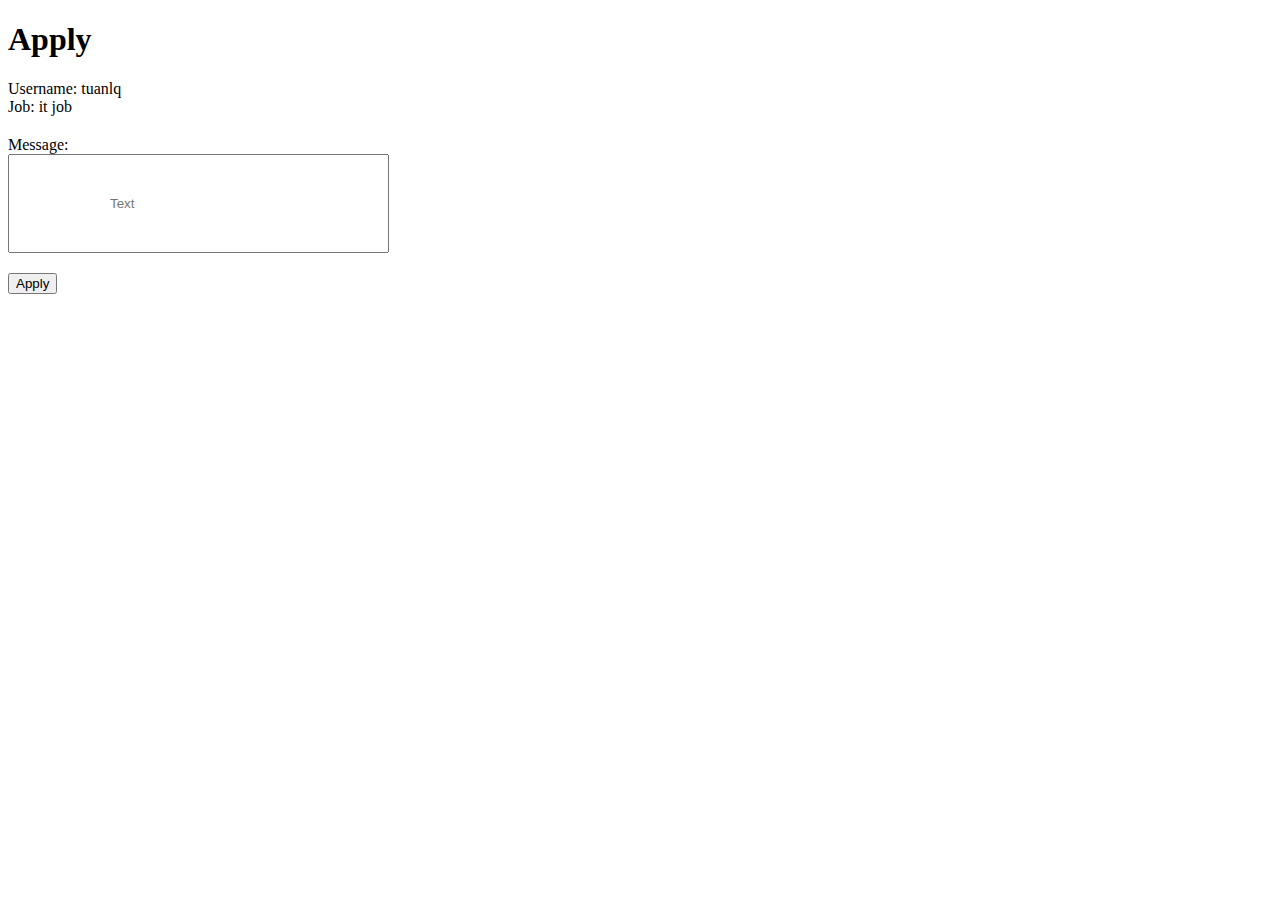
==== apply.html @ 5ac0d330 "update" ====
<!DOCTYPE html>
<html lang="en">
<head>
	<meta charset="UTF-8">
	<title>Apply</title>
	<link rel="stylesheet" type="text/css" href="css/style.css">
</head>
<body>
	<div class="title">
		<h1>Apply</h1>
	</div>
	
	<div class="name">
		<div>
			Username: tuanlq
		</div>
		<div>
			Job: it job
		</div>
	</div>
	
	<div class="input">
		<label for="input-message">Message:</label>
		<div>
			<input class="input__message" type="text" name="input-message" id="input-message" placeholder="Text">
		</div>
	</div>

	<div class="button">
		<button type="button">Apply</button>
	</div>
</body>
</html>
---- css/style.css ----
.title{
	margin-bottom: 20px;
}
.name{
	margin-bottom: 20px;
}
.input{
	margin-bottom: 20px;
}
.input__message{
	padding: 40px 100px;
}
.form-group {
	margin-top: 30px;
}
.form-group__desctiption{
	padding: 40px 100px;
	margin-bottom: 7px;
}
.name{
	margin-bottom: 20px;
}
.button{
	margin-bottom: 30px;
}
.table{
	margin-bottom: 30px;
}
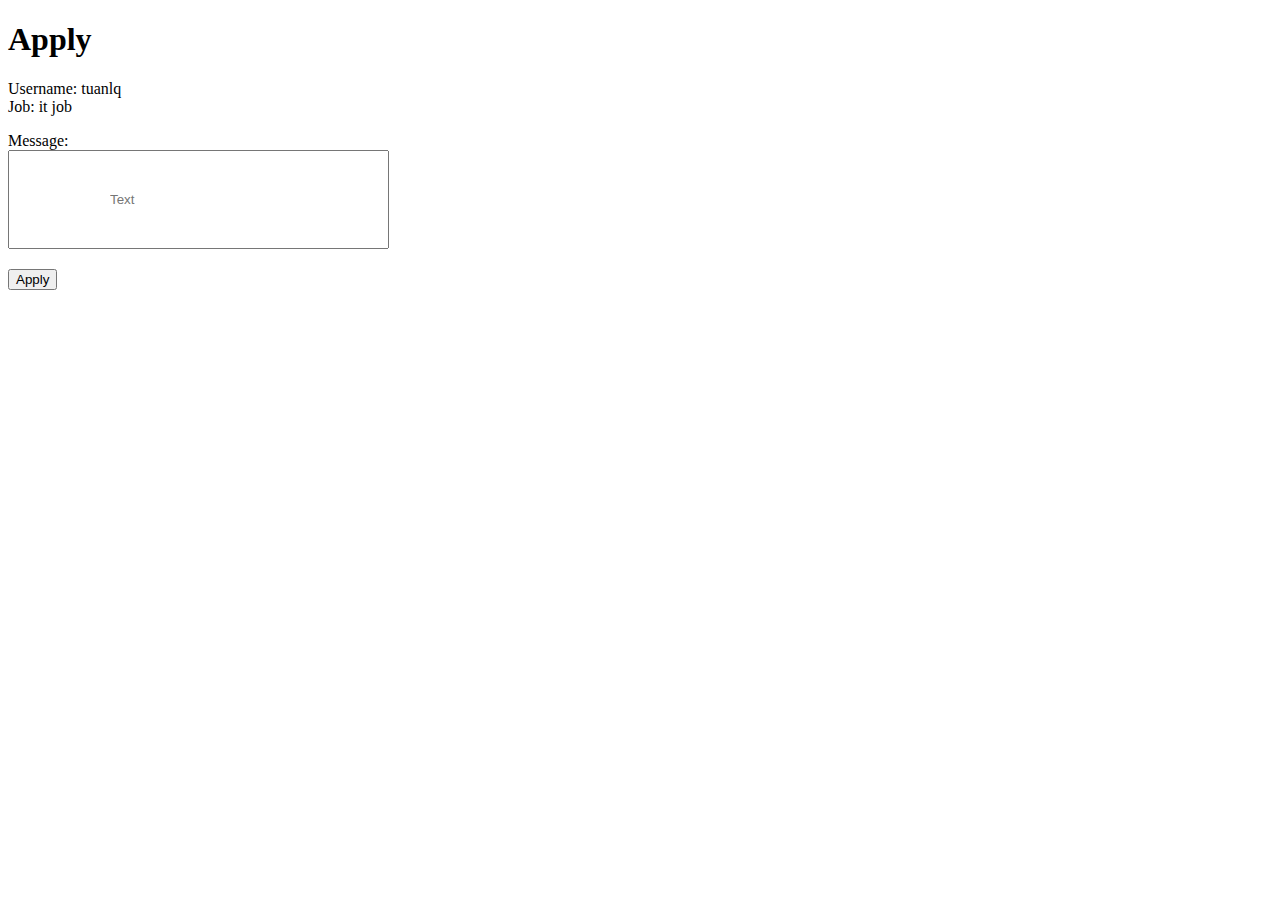
==== commit 90a767f8: "update" ====
--- a/apply.html
+++ b/apply.html
@@ -10,13 +10,9 @@
 		<h1>Apply</h1>
 	</div>
 	
-	<div class="name">
-		<div>
-			Username: tuanlq
-		</div>
-		<div>
-			Job: it job
-		</div>
+	<div>	
+		<p>Username: tuanlq <br>
+		Job: it job</p>
 	</div>
 	
 	<div class="input">
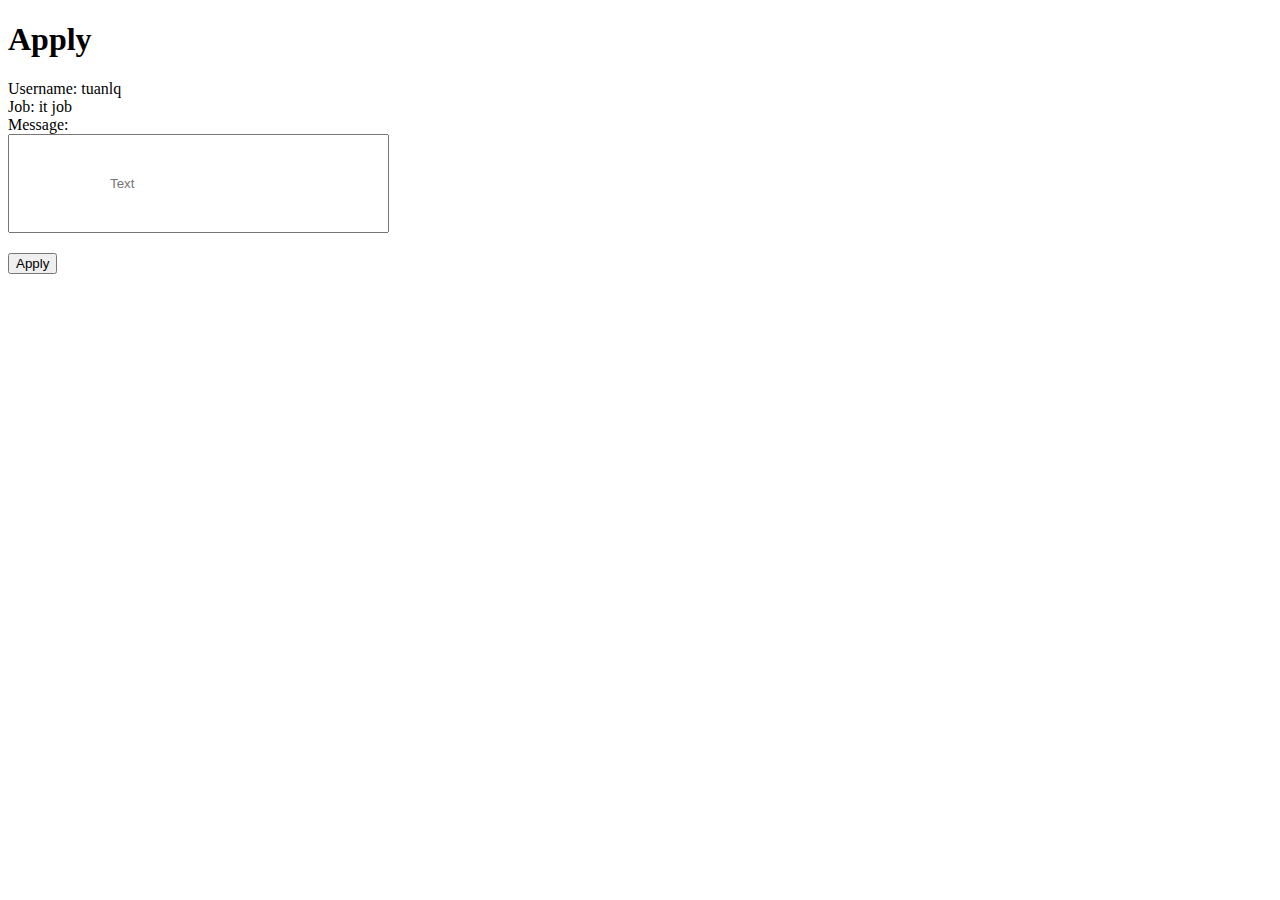
==== commit 1b74d024: "update" ====
--- a/apply.html
+++ b/apply.html
@@ -11,8 +11,8 @@
 	</div>
 	
 	<div>	
-		<p>Username: tuanlq <br>
-		Job: it job</p>
+		Username: tuanlq <br>
+		Job: it job
 	</div>
 	
 	<div class="input">
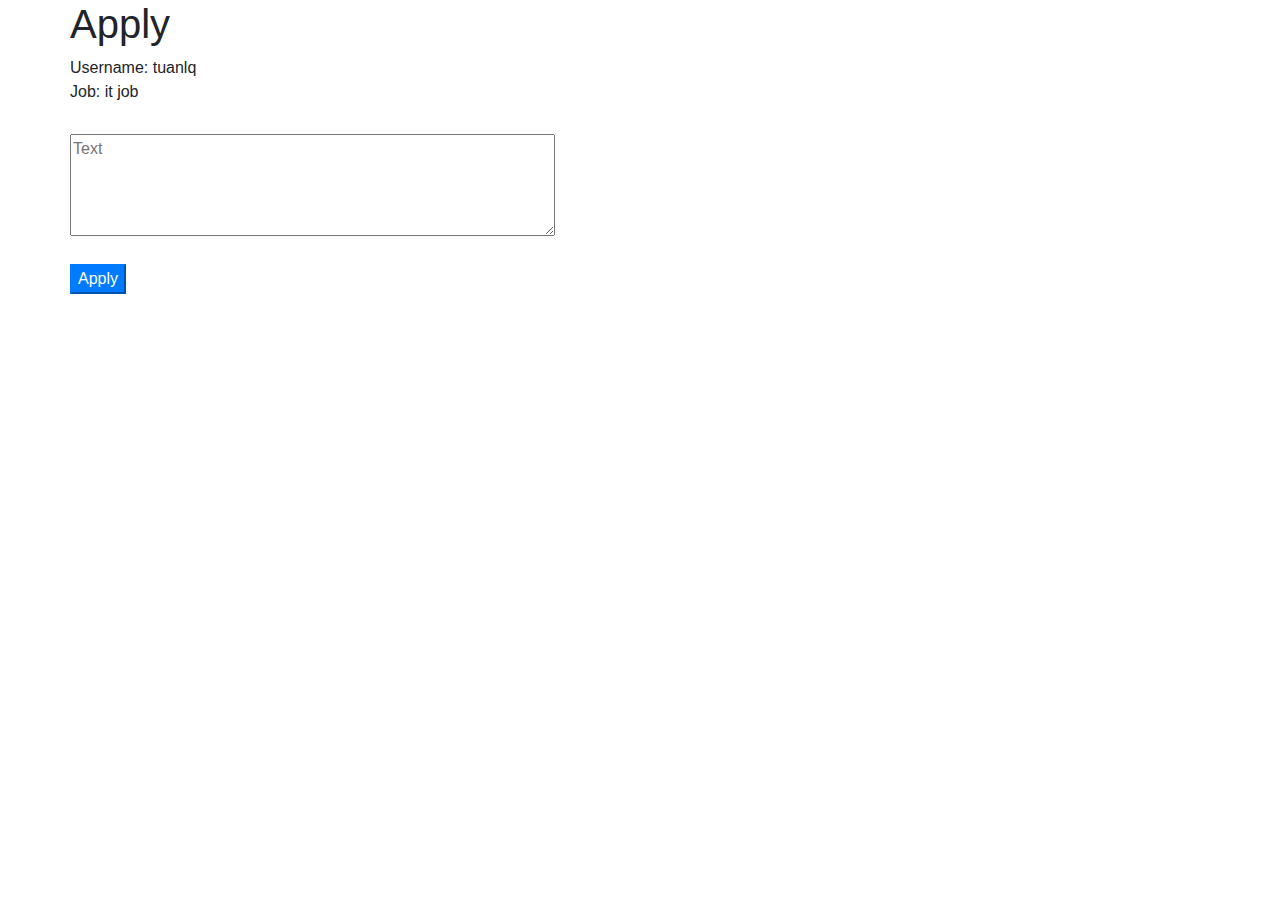
==== commit 336063af: "update" ====
--- a/apply.html
+++ b/apply.html
@@ -4,26 +4,30 @@
 	<meta charset="UTF-8">
 	<title>Apply</title>
 	<link rel="stylesheet" type="text/css" href="css/style.css">
+	<link rel="stylesheet" type="text/css" href="bootstrap/css/bootstrap.css">
 </head>
 <body>
-	<div class="title">
-		<h1>Apply</h1>
-	</div>
-	
-	<div>	
-		Username: tuanlq <br>
-		Job: it job
-	</div>
-	
-	<div class="input">
-		<label for="input-message">Message:</label>
-		<div>
-			<input class="input__message" type="text" name="input-message" id="input-message" placeholder="Text">
+	<div class="container">
+		<div class="row">
+			<div class="col-offset">
+				<form>
+					<h1>Apply</h1>
+			
+					<div>	
+						Username: tuanlq <br>
+						Job: it job
+					</div>
+
+					<div class="form-group">
+						<textarea  rows="4" cols="50" placeholder="Text"></textarea>
+					</div>
+
+					<div class="container__button">
+						<button type="button" class="btn-primary">Apply</button>
+					</div>
+				</form>
+			</div>
 		</div>
-	</div>
-
-	<div class="button">
-		<button type="button">Apply</button>
 	</div>
 </body>
 </html>--- a/css/style.css
+++ b/css/style.css
@@ -7,22 +7,31 @@
 .input{
 	margin-bottom: 20px;
 }
-.input__message{
-	padding: 40px 100px;
-}
+
 .form-group {
 	margin-top: 30px;
 }
-.form-group__desctiption{
-	padding: 40px 100px;
-	margin-bottom: 7px;
+
+.container__button{
+	margin-bottom: 100px;
+	margin-top: 90px;
 }
-.name{
-	margin-bottom: 20px;
-}
-.button{
+
+.form-group{
+	width: 400px;
+	height: 40px;
 	margin-bottom: 30px;
 }
-.table{
-	margin-bottom: 30px;
-}+.form-group__input{
+	width: 400px;
+	height: 40px;
+	margin-bottom: 30px;	
+}
+.container__option{
+	width: 400px;
+	height: 40px;
+	margin-bottom: 30px;	
+}
+.container__checker{
+	margin-top: 190px;
+}
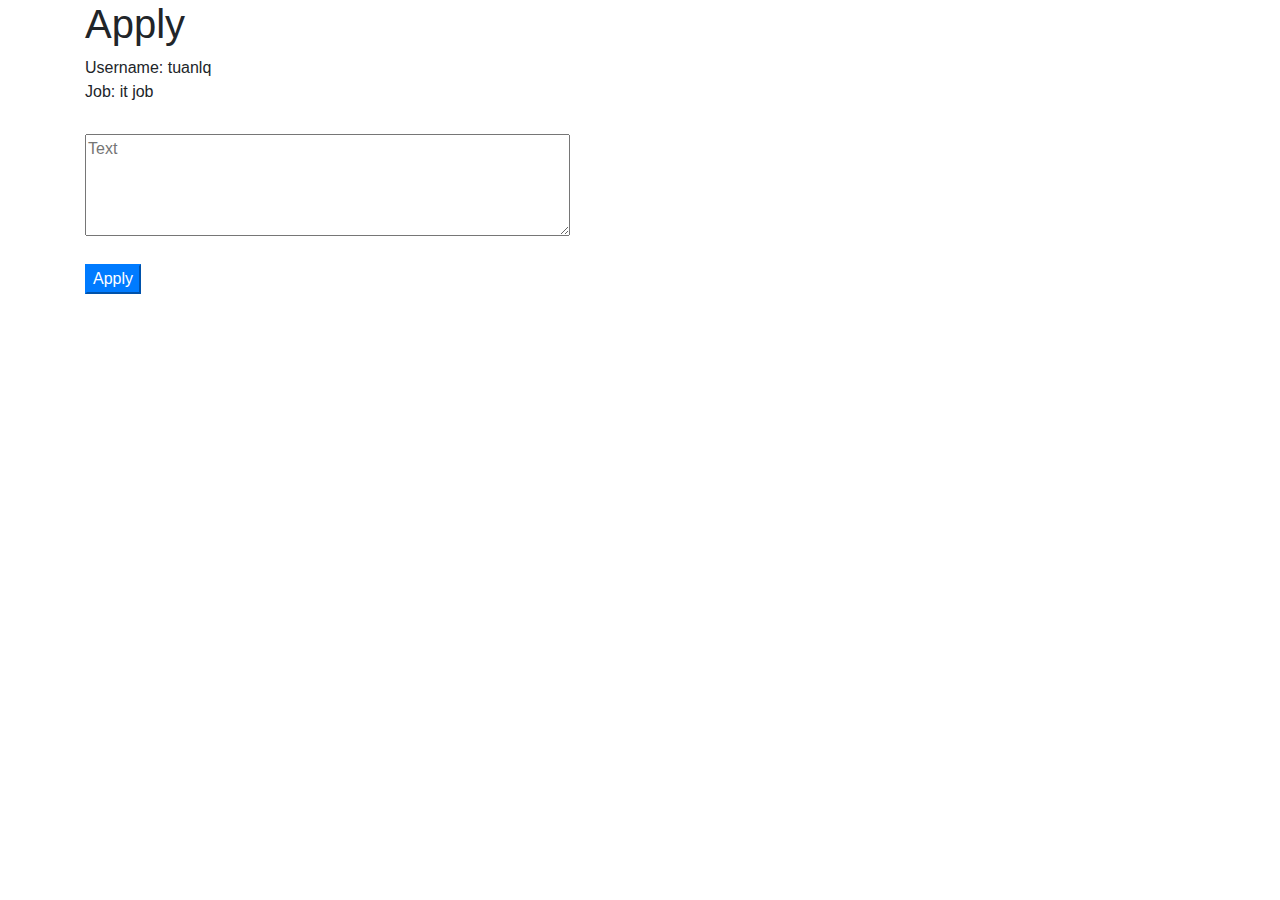
==== commit e64e3b7c: "update" ====
--- a/apply.html
+++ b/apply.html
@@ -9,7 +9,7 @@
 <body>
 	<div class="container">
 		<div class="row">
-			<div class="col-offset">
+			<div class="col">
 				<form>
 					<h1>Apply</h1>
 			
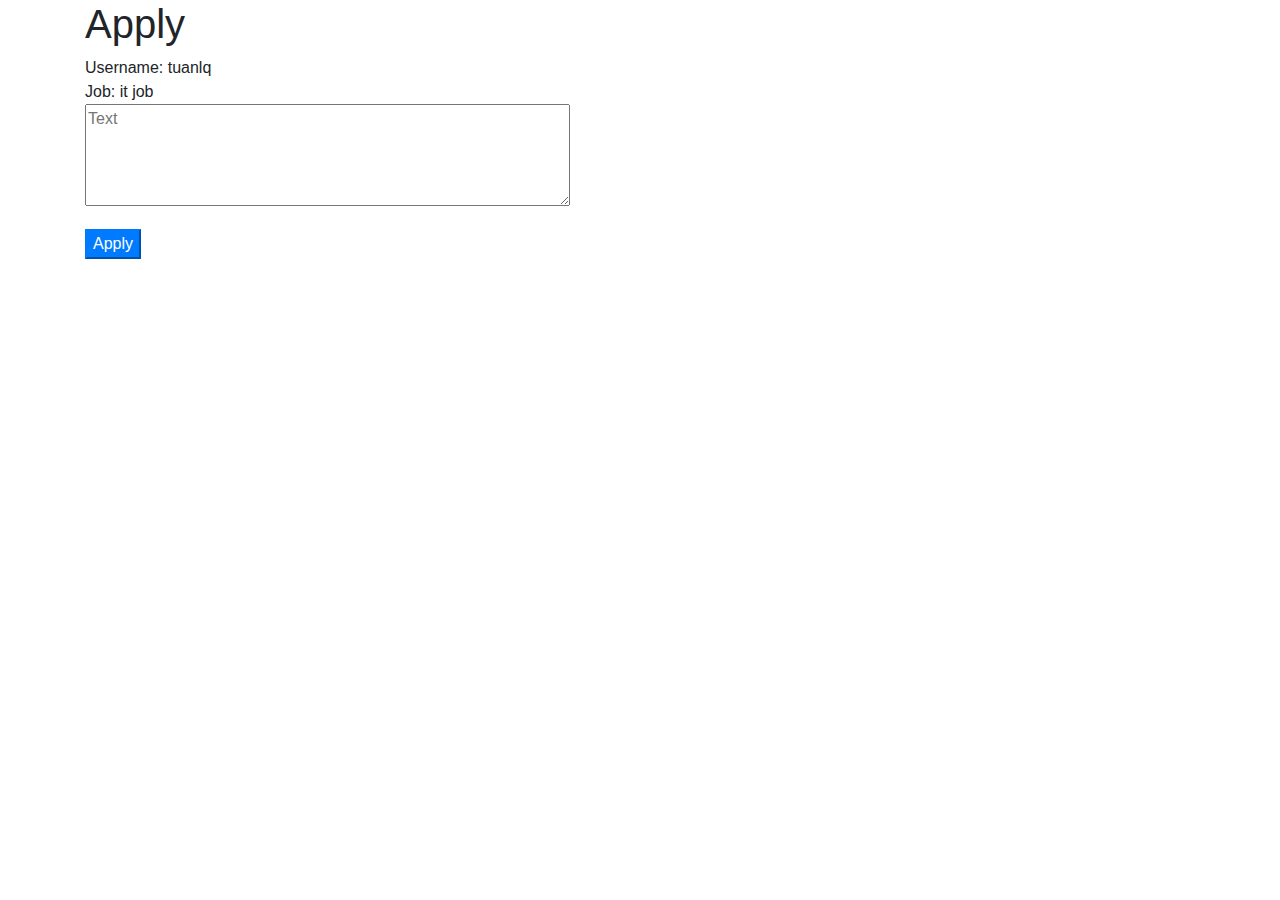
==== commit 866259c5: "update" ====
--- a/apply.html
+++ b/apply.html
@@ -3,13 +3,12 @@
 <head>
 	<meta charset="UTF-8">
 	<title>Apply</title>
-	<link rel="stylesheet" type="text/css" href="css/style.css">
 	<link rel="stylesheet" type="text/css" href="bootstrap/css/bootstrap.css">
 </head>
 <body>
 	<div class="container">
 		<div class="row">
-			<div class="col">
+			<div class="col-md-4 col-md-offset-4">
 				<form>
 					<h1>Apply</h1>
 			
@@ -22,8 +21,8 @@
 						<textarea  rows="4" cols="50" placeholder="Text"></textarea>
 					</div>
 
-					<div class="container__button">
-						<button type="button" class="btn-primary">Apply</button>
+					<div>
+						<button type="submit" class="btn-primary">Apply</button>
 					</div>
 				</form>
 			</div>
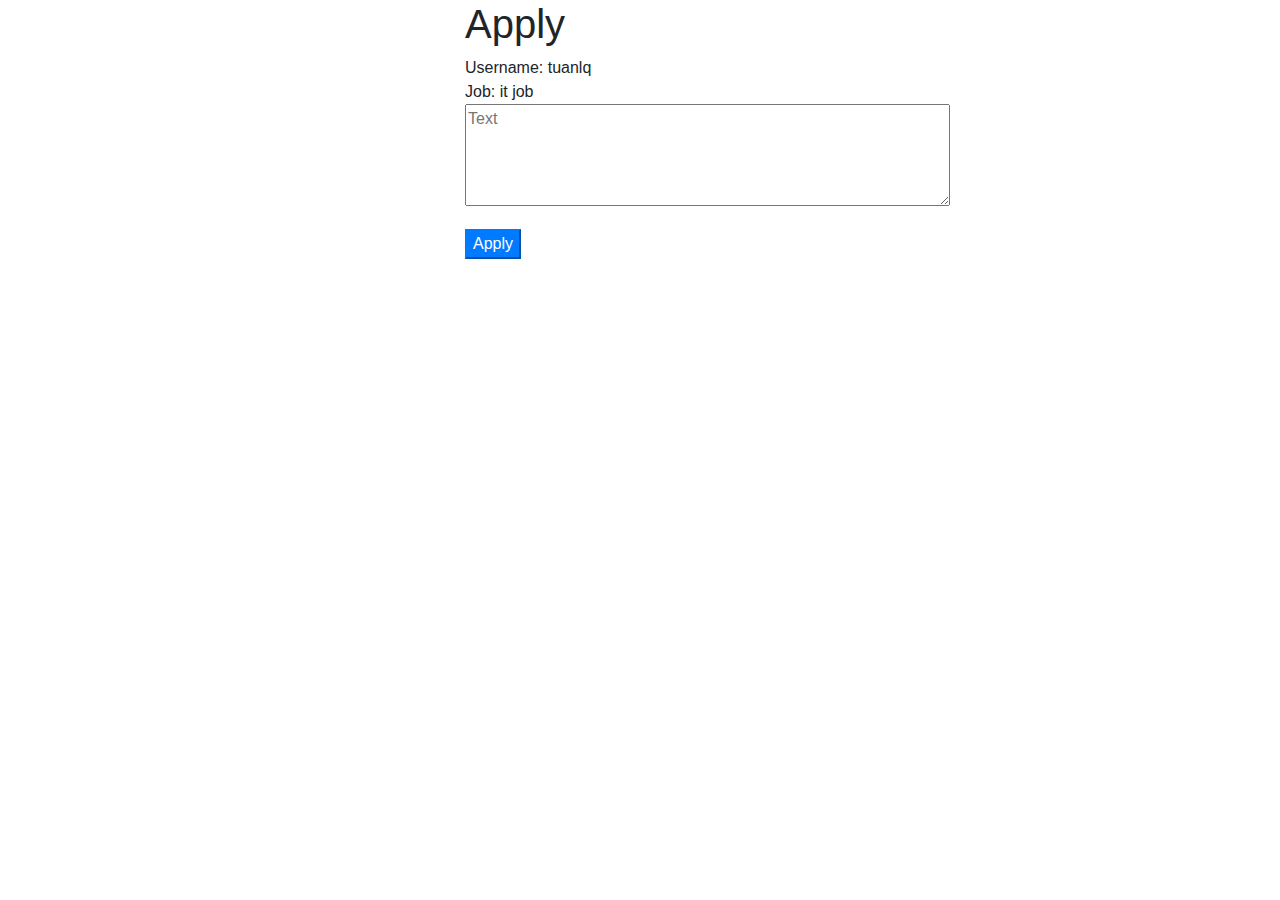
==== commit 4f8cae19: "update" ====
--- a/apply.html
+++ b/apply.html
@@ -8,7 +8,7 @@
 <body>
 	<div class="container">
 		<div class="row">
-			<div class="col-md-4 col-md-offset-4">
+			<div class="col-md-4 offset-md-4">
 				<form>
 					<h1>Apply</h1>
 			
